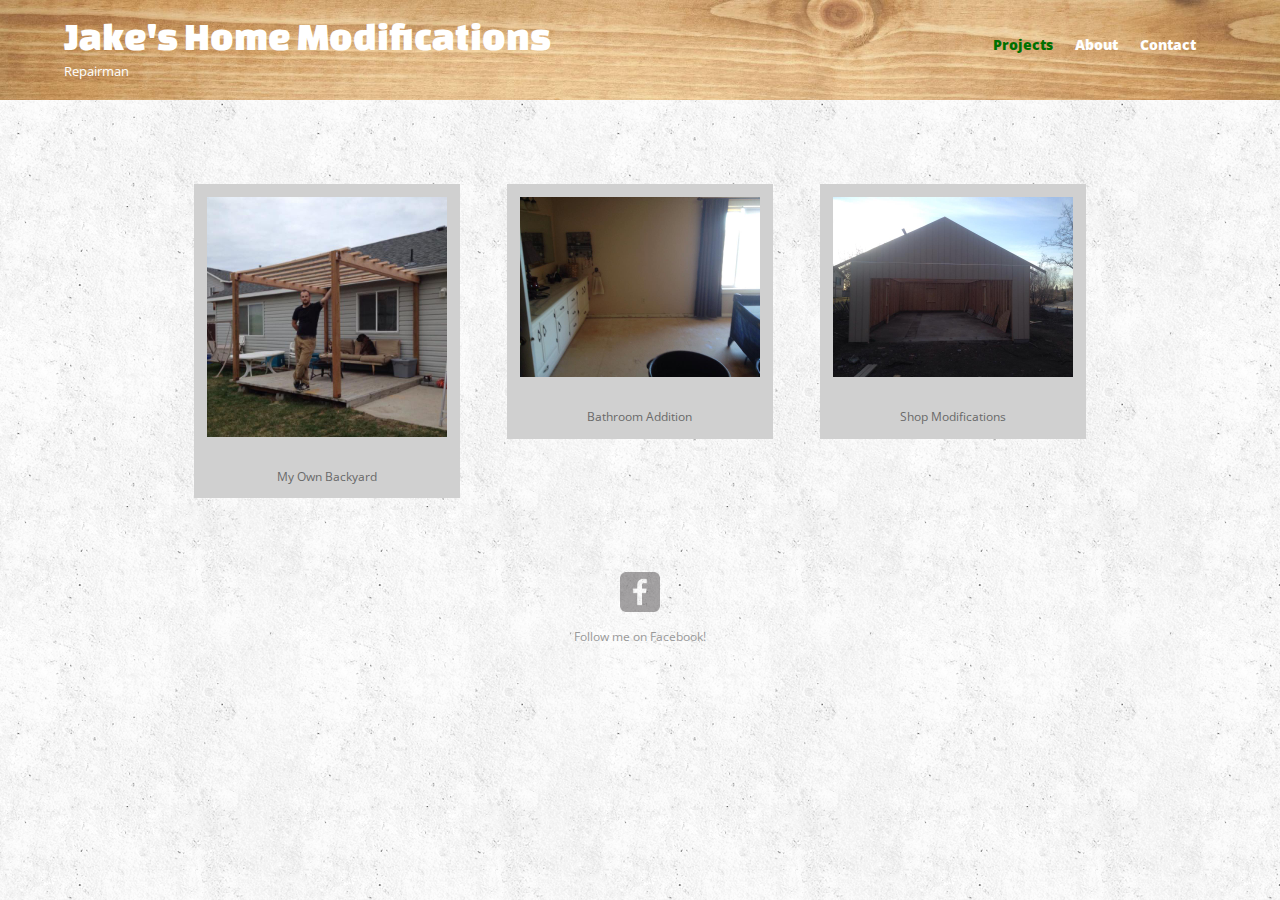
==== index.html @ 287c6d29 "added index and pages and styles" ====
<!DOCTYPE html>
<html>
  <head>
    <meta charset="utf-8">
    <title>Jake's Home Repairs</title>
    <!-- <link rel="shortcut icon" href="/favicon.png" type="image/png"> -->
    <!-- <link rel="shortcut icon" href="hammer.ico"> -->
    <link rel="stylesheet" href="css/normalize.css">
    <link href='http://fonts.googleapis.com/css?family=Changa+One|Open+Sans:400italic,700italic,400,700,800' rel='stylesheet' type='text/css'>
    <link rel="stylesheet" href="css/main.css">
  </head>
  <body>
    <header>
      <!-- <img src="img/header.jpg" alt="Tools"> -->
      <a href="index.html" id="logo">
        <h1>Jake's Home Modifications</h1>
        <h2>Repairman</h2>
      </a>
      <nav>
        <ul>
          <li><a href="index.html" class="selected">Projects</a></li>
          <li><a href="about.html">About</a></li>
          <li><a href="contact.html">Contact</a></li>
        </ul>
      </nav>
    </header>
    <div id="wrapper">
      <section>
        <ul id="gallery">
          <li>
            <a href="backyard.html">
              <img src="img/backyard.jpg" alt="Backyard">
              <p>My Own Backyard</p>
            </a>
          </li>
          <li>
            <a href="bathroom.html">
              <img src="img/bathroom/1.jpg" alt="">
              <p>Bathroom Addition</p>
            </a>
          </li>
          <li>
            <a href="shop.html">
              <img src="img/shop/3.jpg" alt="">
              <p>Shop Modifications</p>
            </a>
          </li>
         <!--  <li>
            <a href="img/numbers-09.jpg">
              <img src="img/numbers-09.jpg" alt="">
              <p>Drips created using Photoshop brushes.</p>
            </a>
          </li>
          <li>
            <a href="img/numbers-12.jpg">
              <img src="img/numbers-12.jpg" alt="">
              <p>Creating shapes using repetition.</p>
            </a>
          </li> -->
        </ul>
      </section>
      <footer>
       <!--  <a href="http://twitter.com/nickrp"><img src="img/twitter-wrap.png" alt="Twitter Logo" class="social-icon"></a> -->
        <a href="https://www.facebook.com/pages/Jakes-Home-Modification-and-Repair/1511905475711795?fref=ts"><img src="img/facebook-wrap.png" alt="Facebook Logo" class="social-icon"></a>
         <p>Follow me on Facebook!</p>
      </footer>
    </div>
  </body>
</html>
---- css/main.css ----
/**********************************
GENERAL
***********************************/

body {
  font-family: 'Open Sans', sans-serif;
}

#wrapper {
  max-width: 940px;
  margin: 0 auto;
  padding: 0 5%;
}

a {
  text-decoration: none;
}

img {
  max-width: 90%;
  max-height: 90%;
  margin: 5%;

}

h3 {
  margin: 0 0 1em 0;
}



/**********************************
HEADING
***********************************/

header {
  float: left;
  margin: 0 0 30px 0;
  padding: 5px 0 0 0;
  width: 100%;
  background-repeat: no-repeat;
}

header img{
  max-height: 100px;
  width: 100%;
}

#logo {
  text-align: center;
  margin: 0;
}

h1 {
  font-family: 'Changa One', sans-serif;
  margin: 15px 0;
  font-size: 1.75em;
  font-weight: normal;
  line-height: 0.8em;
}

h2 {
  font-size: 0.75em;
  margin: -5px 0 0;
  font-weight: normal;
}



/**********************************
NAVIGATION
***********************************/

nav {
  text-align: center;
  padding: 10px 0;
  margin: 20px 0 0;
}

nav ul {
  list-style: none;
  margin: 0 10px;
  padding: 0;
}

nav li {
  display: inline-block;
}

nav a {
  font-weight: 800;
  padding: 15px 10px;
  font-size: 14px;
}



/**********************************
FOOTER
***********************************/

footer {
  font-size: 0.75em;
  text-align: center;
  clear: both;
  padding-top: 50px;
  padding-bottom: 1;
  color: #999;
}

.social-icon {
  width: 40px;
  height: 40px;
  margin: 0 5px;
}



/**********************************
PAGE: PORTFOLIO
***********************************/

#gallery {
  margin: 0;
  padding: 0;
  list-style: none;
}

#gallery li {
  float: left;
  width: 45%;
  margin: 2.5%;
  background-color: #D0D0D0;
  color: #bdc3c7;
}

#gallery li a p {
  margin: 0;
  padding: 5%;
  font-size: 0.75em;
  color: #696969;
  text-align: center;
}



/**********************************
PAGE: ABOUT
***********************************/

.profile-photo {
  display: block;
  max-width: 150px;
  margin: 0 auto 30px;
  border-radius: 100%;
}

/**********************************
PAGE: GALLERIES
***********************************/
#photos section img{
  display: block;
  max-width: 60%;
  margin: 0 auto;
  padding: 2.5%;
}

#photos section p{
  display: block;
  max-width: 60%;
  margin: 0 auto -1%;
  color: #555;
}

/**********************************
COLORS
***********************************/

/* site body */
body {

  background-color: #fff;
  color: #999;
  background: url("../img/wall4.png");

}

/* green header */
header {
  background: #6ab47b;
  border-color: #599a68;
  background: url("../img/bg2.jpg");
  background-repeat: no-repeat;
  background-size: 100%;
}

/* nav background on mobile */
nav {
  background: #599a68;
}

/* logo text */
h1, h2 {
  color: #fff;
}

/* links */
a {
  color: #6ab47b;
}

/* nav link */
nav a, nav a:visited {
  color: #fff;
}

/* selected nav link */
nav a.selected, nav a:hover {
  color: #007000;
}


/*Phones*/


@media screen and (min-width: 480px){
  #primary {
    width: 50%;
    float: left;
  }

  #secondary{
    width: 40%;
    float: right;
  }

  #gallery li{
    width: 28.3333333333%;
    }

  #gallery li:nth-child(4n){
    clear:left;
  }

  .profile-photo{
    float: left;
    margin: 0 5% 80px 0;
  }
}


/*Tablets*/


@media screen and (min-width: 660px){
  nav{
    background: none;
    float: right;
    font-size: .125em;
    margin-right: 5%;
    text-align: right;
    width: 45%;
  }

  #logo{
    float: left;
    margin-left: 5%;
    text-align: left;
    width: 45%
  }

  h1{
    font-size: 2.5em
  }

  h2{
    font-size: .825em;
    margin-bottom: 20px;
  } 

  header {
    border-bottom: 5-z solid #599a68;
    margin-bottom: 60px;
  }





}
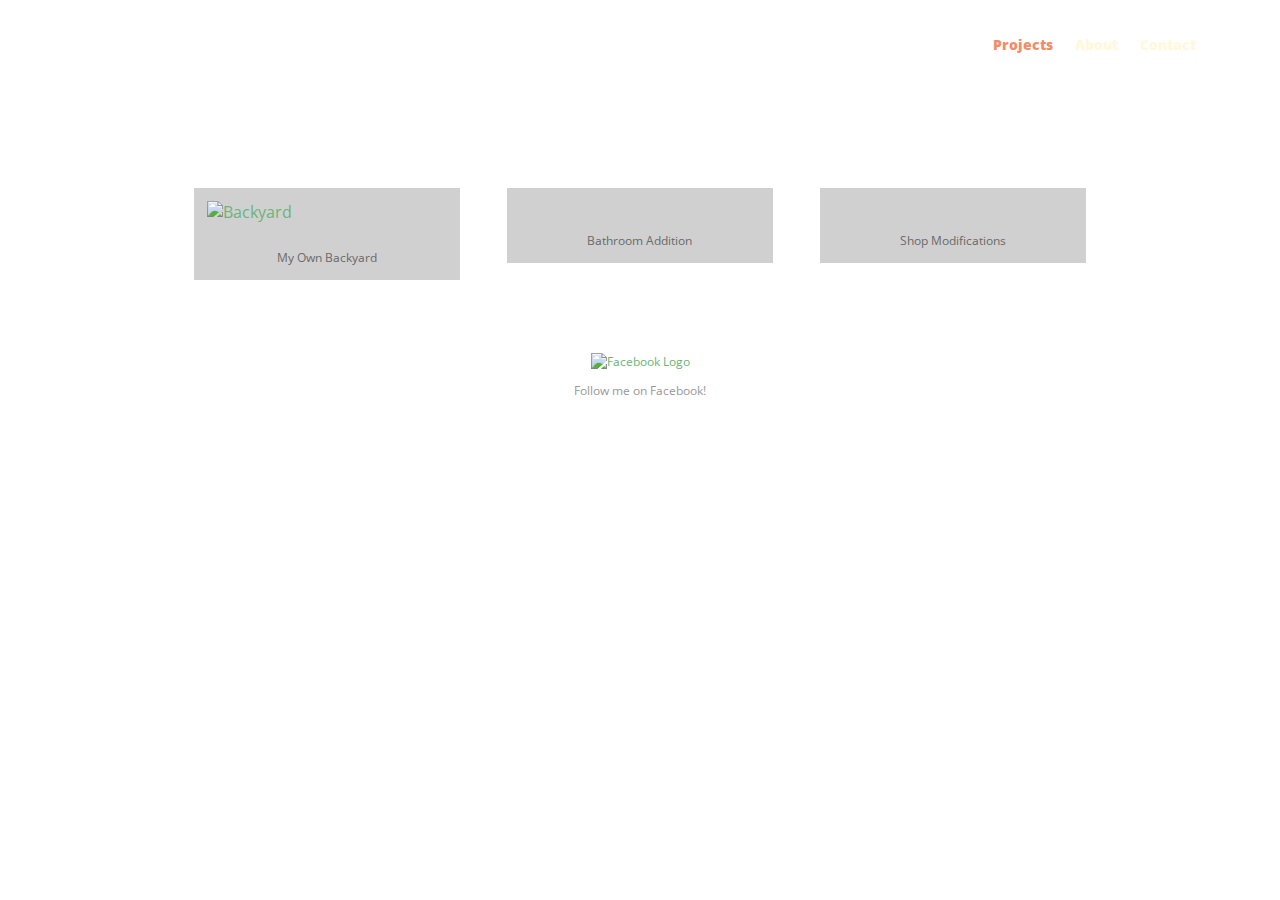
==== commit 19a5d6f7: "changes" ====
--- a/index.html
+++ b/index.html
@@ -7,6 +7,7 @@
     <!-- <link rel="shortcut icon" href="hammer.ico"> -->
     <link rel="stylesheet" href="css/normalize.css">
     <link href='http://fonts.googleapis.com/css?family=Changa+One|Open+Sans:400italic,700italic,400,700,800' rel='stylesheet' type='text/css'>
+    <link rel="stylesheet" href="css/grid.css">
     <link rel="stylesheet" href="css/main.css">
   </head>
   <body>
@@ -14,7 +15,7 @@
       <!-- <img src="img/header.jpg" alt="Tools"> -->
       <a href="index.html" id="logo">
         <h1>Jake's Home Modifications</h1>
-        <h2>Repairman</h2>
+        <h2>I'm a Handyman, Not a Contractor</h2>
       </a>
       <nav>
         <ul>
--- a/css/grid.css
+++ b/css/grid.css
@@ -0,0 +1,48 @@
+/*
+ Width: 1000px
+ # Columns : 12 
+ Column width: 65px
+ Gutter : 20px 
+
+ */
+.grid_1 { width: 65px; }
+.grid_2 { width: 150px; }
+.grid_3 { width: 235px; }
+.grid_4 { width: 320px; }
+.grid_5 { width: 405px; }
+.grid_6 { width: 490px; }
+.grid_7 { width: 575px; }
+.grid_8 { width: 660px; }
+.grid_9 { width: 745px; }
+.grid_10 { width: 830px; }
+.grid_11 { width: 915px; }
+.grid_12 { width: 1000px; }
+
+.grid_1,
+.grid_2,
+.grid_3,
+.grid_4,
+.grid_5,
+.grid_6,
+.grid_7,
+.grid_8,
+.grid_9,
+.grid_10,
+.grid_11,
+.grid_12 {
+	margin: 0 20px 10px 0;
+	float: left;
+	display: block;
+}
+
+.alpha{margin-left:0px;}
+.omega{margin-right:0px;}
+
+.container{
+	width: 1000px; 
+	margin: auto;
+}
+
+
+
+.clear{clear:both;display:block;overflow:hidden;visibility:hidden;width:0;height:0}.clearfix:after{clear:both;content:' ';display:block;font-size:0;line-height:0;visibility:hidden;width:0;height:0}* html .clearfix,*:first-child+html .clearfix{zoom:1}--- a/css/main.css
+++ b/css/main.css
@@ -60,7 +60,7 @@
 }
 
 h2 {
-  font-size: 0.75em;
+  font-size: 20em;
   margin: -5px 0 0;
   font-weight: normal;
 }
@@ -196,7 +196,7 @@
 
 /* nav background on mobile */
 nav {
-  background: #599a68;
+  background: sienna;
 }
 
 /* logo text */
@@ -211,12 +211,12 @@
 
 /* nav link */
 nav a, nav a:visited {
-  color: #fff;
+  color: cornsilk;
 }
 
 /* selected nav link */
 nav a.selected, nav a:hover {
-  color: #007000;
+  color: firebrick);
 }
 
 
@@ -245,6 +245,10 @@
   .profile-photo{
     float: left;
     margin: 0 5% 80px 0;
+    }
+
+  nav a.selected, nav a:hover {
+    color: rgb(240, 142, 105);
   }
 }
 
@@ -283,20 +287,27 @@
     margin-bottom: 60px;
   }
 
-
-
-
-
-}
-
-
-
-
-
-
-
-
-
-
-
-
+  nav a.selected, nav a:hover {
+    color: rgb(240, 142, 105);
+  }
+
+
+
+}
+
+
+h2{
+  font-size: 1em;
+}
+
+
+
+
+
+
+
+
+
+
+
+
